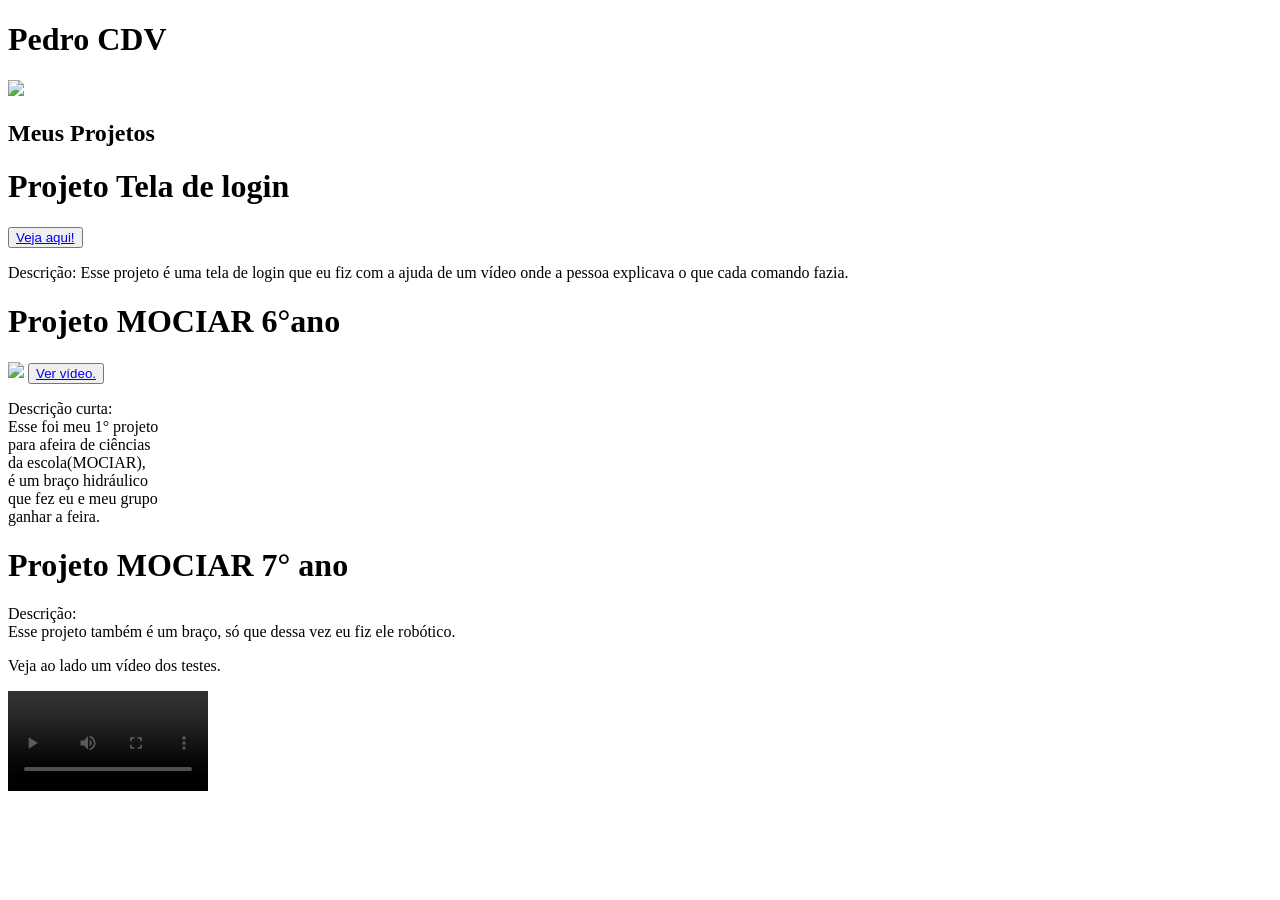
==== index.html @ 0ea11e64 "Rename Github pages/index.html to index.html" ====
<!DOCTYPE html>
<html lang="pt-br">
<head>
    <meta charset="UTF-8">
    <meta name="viewport" content="width=device-width, initial-scale=1.0">
    <title>GitHub Pages</title>
    <link rel="stylesheet" href="git.css">
</head>
<body>
    <div class="titulo">
        <h1>Pedro CDV</h1>
    </div>
    <img src="1000034719.jpg" class="iframe">
    <h2>Meus Projetos</h2>
<main>
    <form class="form1">
        <div class="container">
            <h1>Projeto Tela de login</h1>
            <button>
                <a href="https://github.com/Pedro-CDV/Projetos-Jovem-aprendiz">Veja aqui!</a>
            </button>
            <p>Descrição:   Esse projeto é uma tela de login que eu fiz com a ajuda de um vídeo onde a pessoa explicava o que cada comando fazia.</p>
        </div>
    </form>
    <form class="form2">
        <div class="container">
            <h1>Projeto MOCIAR 6°ano</h1>
            <img src="1000035416.jpg" class="img2">
            <button class="ver">
                <a href="https://www.youtube.com/watch?v=Ecw3kCo4AdQ">Ver vídeo.</a>
            </button>
            <p class="p2">Descrição curta:<br>Esse foi meu 1° projeto<br> para afeira de ciências<br> da escola(MOCIAR),<br> é um braço hidráulico<br> que fez eu e meu grupo<br> ganhar a feira.</p>
        </div>
    </form>
    <form class="form3">
        <div class="container">
            <h1>Projeto MOCIAR 7° ano</h1>
            <p>Descrição:<br>Esse projeto também é um braço, só que dessa vez eu fiz ele robótico.</p>
            <p class="p2">Veja ao lado um vídeo dos testes.</p>
        </div>
        <video controls width="200">
            <source src="VID-20250711-WA0008.mp4" type="video/mp4">
        </video>
    </form>
</main>
</body>
</html>
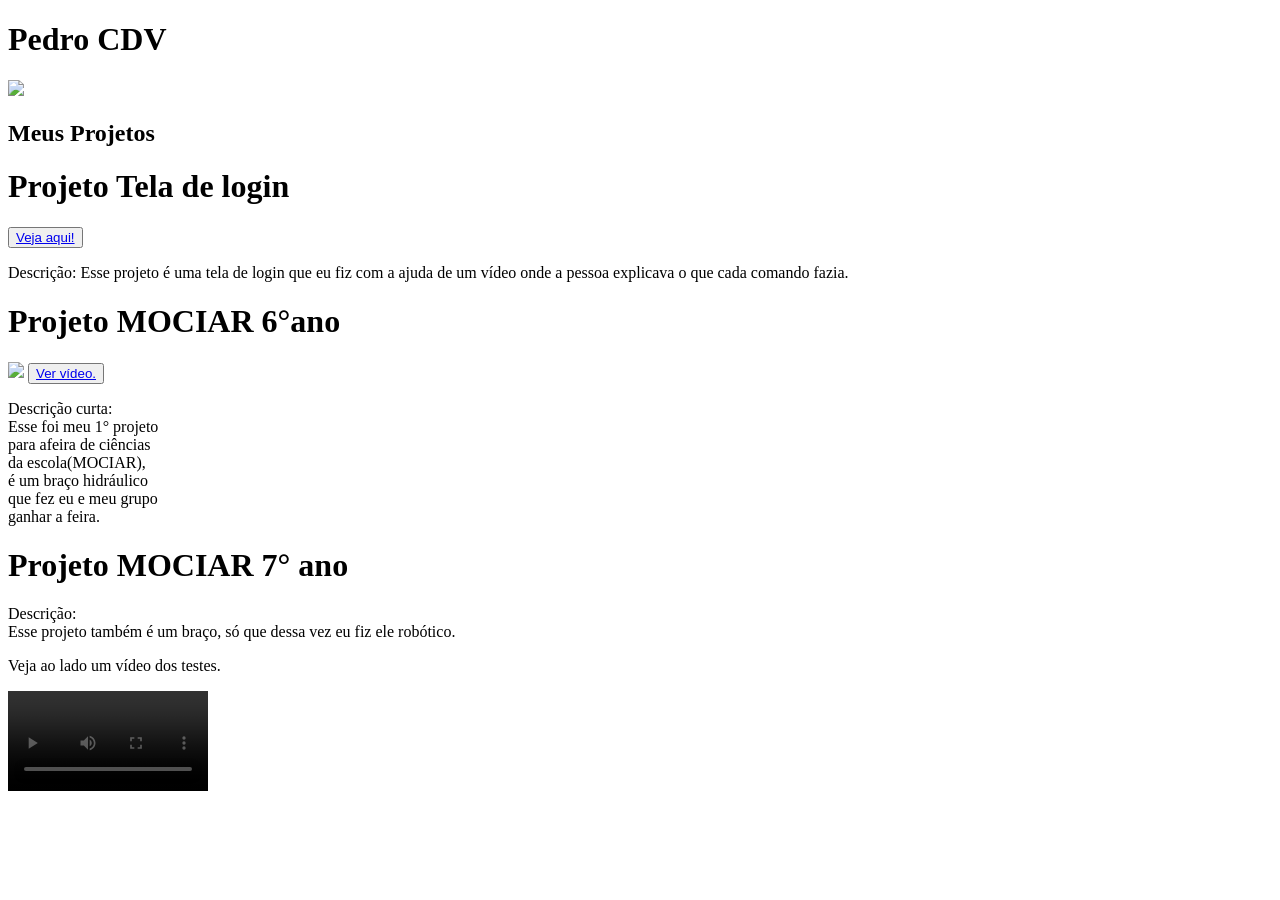
==== commit cbeaf480: "Fix HTML structure and update stylesheet path" ====
--- a/index.html
+++ b/index.html
@@ -4,7 +4,7 @@
     <meta charset="UTF-8">
     <meta name="viewport" content="width=device-width, initial-scale=1.0">
     <title>GitHub Pages</title>
-    <link rel="stylesheet" href="git.css">
+    <link rel="stylesheet" href="Git pages/git.css">
 </head>
 <body>
     <div class="titulo">
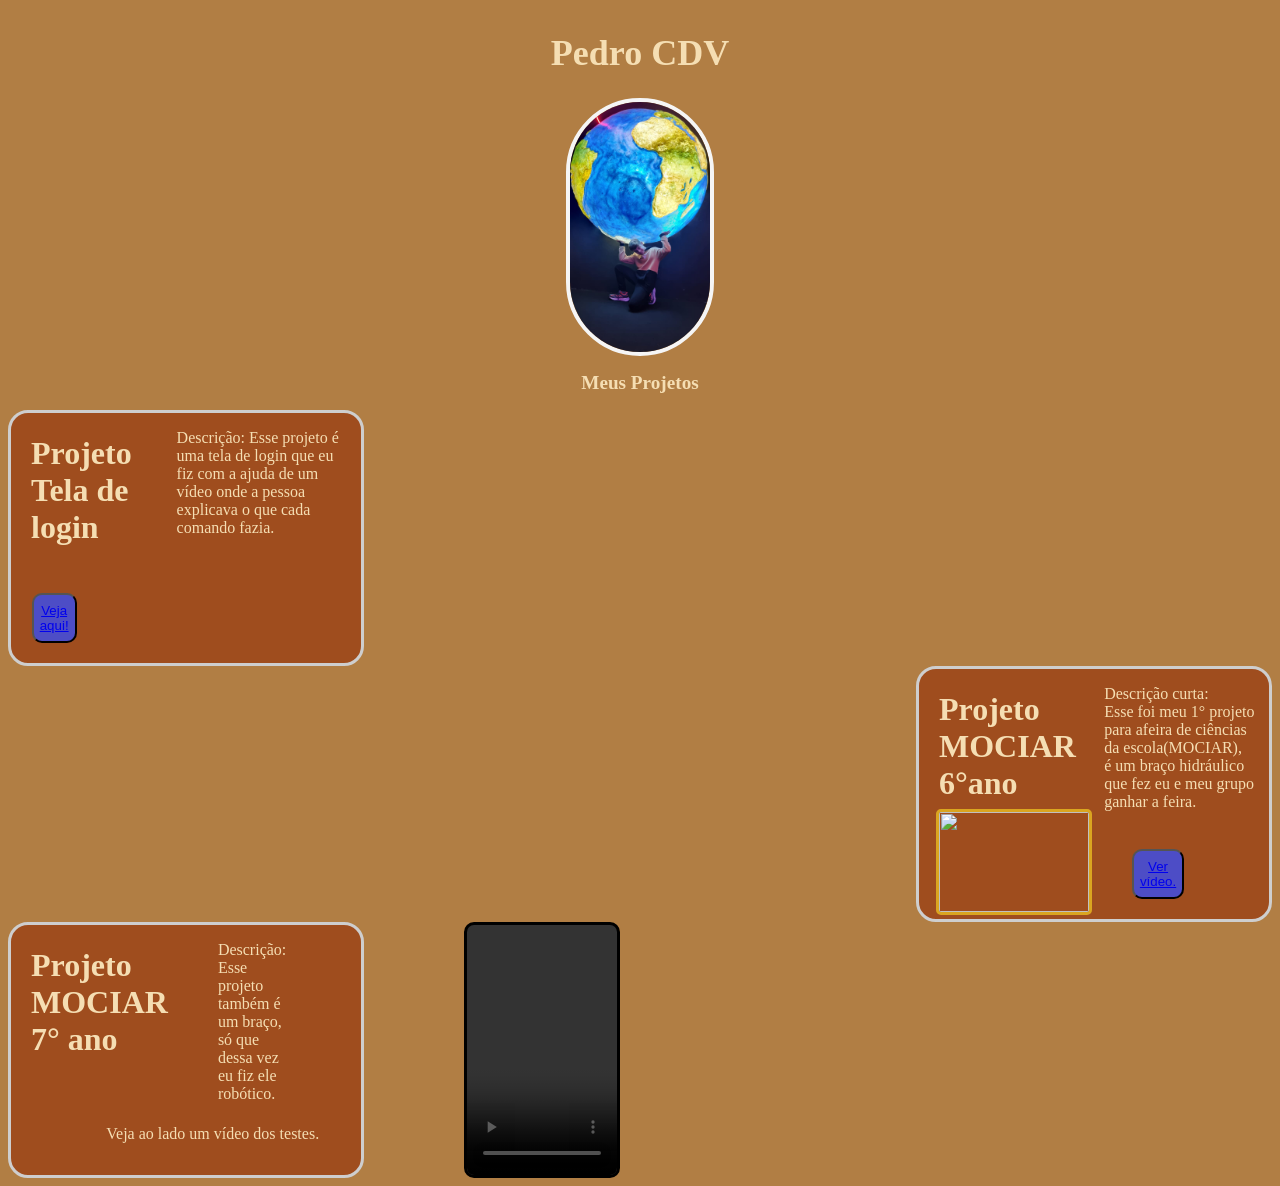
==== commit 11ae5d41: "Update index.html" ====
--- a/index.html
+++ b/index.html
@@ -4,7 +4,7 @@
     <meta charset="UTF-8">
     <meta name="viewport" content="width=device-width, initial-scale=1.0">
     <title>GitHub Pages</title>
-    <link rel="stylesheet" href="Git pages/git.css">
+    <link rel="stylesheet" href="git.css">
 </head>
 <body>
     <div class="titulo">
--- a/git.css
+++ b/git.css
@@ -0,0 +1,103 @@
+.iframe {
+    height: 250px;
+    border-radius: 150px;
+    border: 4px solid;
+    border-color: whitesmoke;
+    display: block;
+    margin: auto;
+}
+.img2 {
+    height: 100px;
+    width: 150px;
+    border: goldenrod solid;
+    border-radius: 5px;
+    margin-top: 140px;
+    transform: translateX(-140px);
+}
+body {
+    background-color: rgb(177, 126, 68);
+}
+.titulo {
+    display: flex;
+    justify-content: center;
+    color: wheat;
+    text-align: end;
+    font-family: fantasy;
+    font-size: large;
+}
+.container h1 {
+    height: 110px;
+    margin-left: 20px;
+}
+h2 {
+    font-size: larger;
+    font-family: cursive;
+    color: wheat;
+    text-align: end;
+    display: flex;
+    justify-content: center;
+}
+.container {
+    display: flex;
+    align-items: top;
+    color: wheat;
+    width: 350px;
+    height: 250px;
+    background-color: rgb(159, 77, 30);
+    border-radius: 20px;
+    border: rgb(206, 206, 206) solid;
+    transition: 0.5s ease;
+}
+.container:hover {
+    color: black;
+    border-color: black;
+
+}
+button {
+    position: relative;
+    top: 180px;
+    height: 50px;
+    width: 100px;
+    background-color: rgb(77, 77, 198);
+    left: -100px;
+    border-radius: 10px;
+}
+p {
+    display: flex;
+    align-items: top;
+    margin-right: 20px;
+}
+.p2 {
+    position: relative;
+    right: 180px;
+    width: 150px;
+    height: 125px;
+    display: flex;
+    align-items: top;
+    white-space: nowrap;
+}
+.form2 {
+    display: flex;
+    justify-content: end;
+}
+.form3 {
+    display: flex;
+    .p2{
+        margin-top: 200px;
+        height: 20px;
+        margin-left: -20px;
+    }
+    p {
+        margin-left: 50px;
+    }
+}
+video {
+    background-color: black;
+    border: black solid;
+    border-radius: 10px;
+    height: 250px;
+    width: 150px;
+    display: flex;
+    justify-content: center;
+    margin-left: 100px;
+}
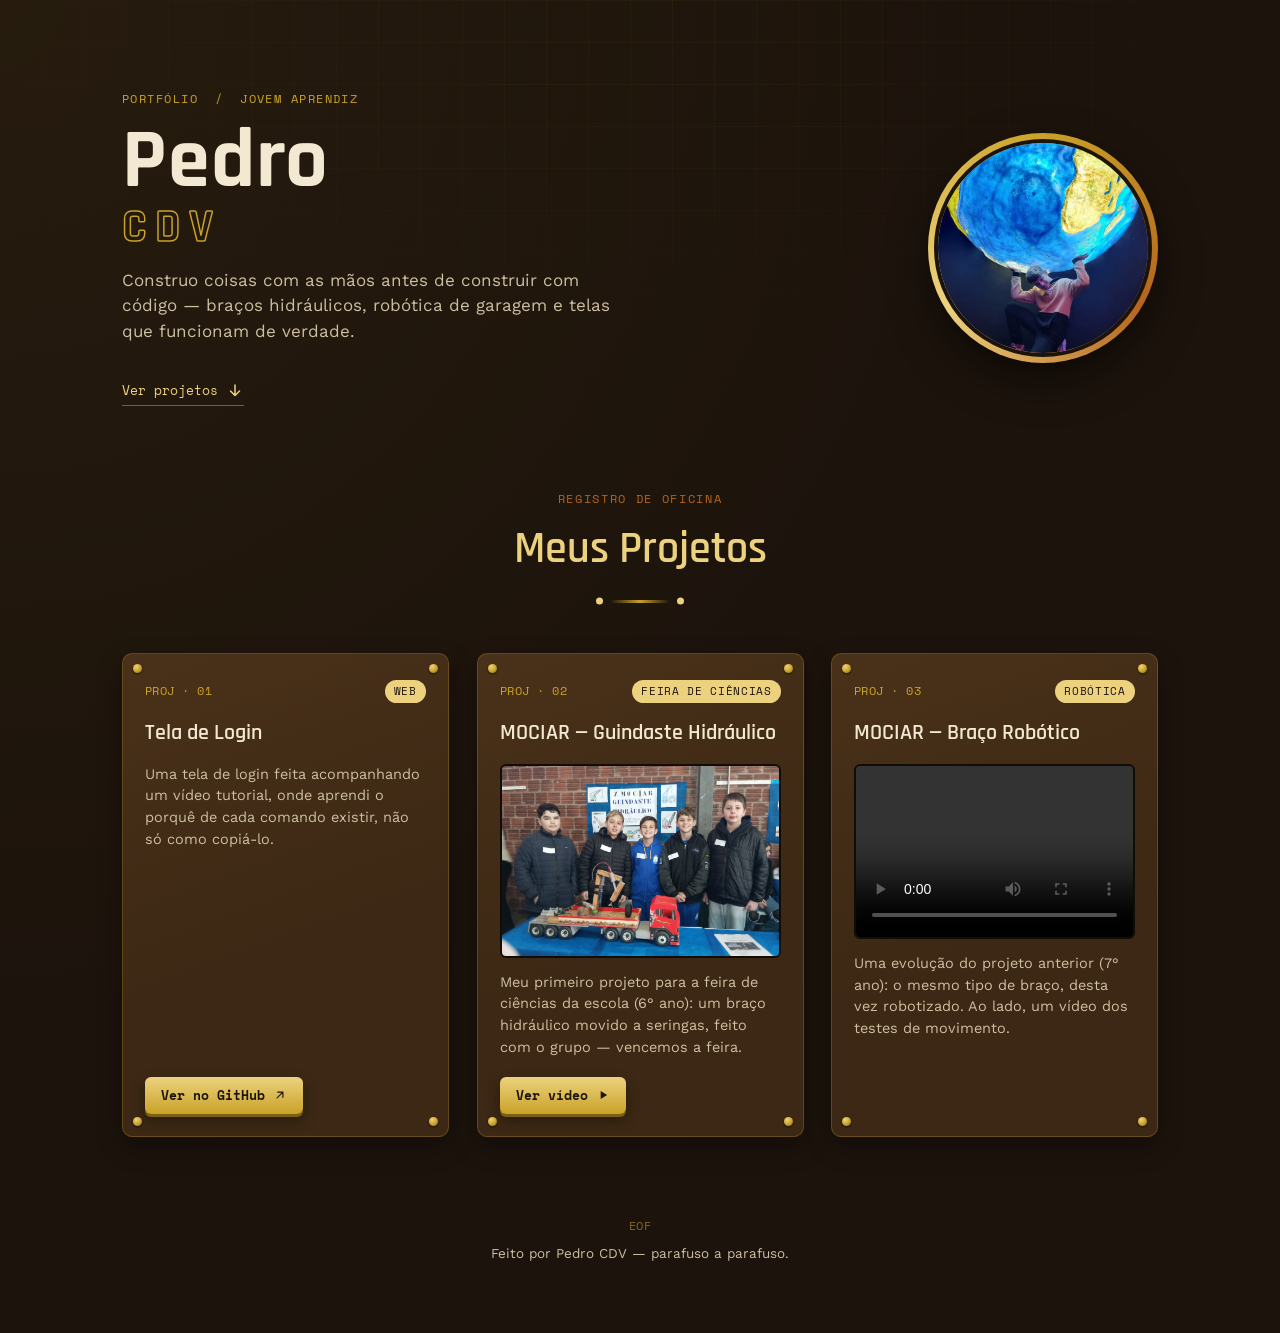
==== commit cfc1eda9: "Rename git.html to index.html" ====
--- a/index.html
+++ b/index.html
@@ -1,47 +1,133 @@
-<!DOCTYPE html>
-<html lang="pt-br">
-<head>
-    <meta charset="UTF-8">
-    <meta name="viewport" content="width=device-width, initial-scale=1.0">
-    <title>GitHub Pages</title>
-    <link rel="stylesheet" href="git.css">
-</head>
-<body>
-    <div class="titulo">
-        <h1>Pedro CDV</h1>
-    </div>
-    <img src="1000034719.jpg" class="iframe">
-    <h2>Meus Projetos</h2>
-<main>
-    <form class="form1">
-        <div class="container">
-            <h1>Projeto Tela de login</h1>
-            <button>
-                <a href="https://github.com/Pedro-CDV/Projetos-Jovem-aprendiz">Veja aqui!</a>
-            </button>
-            <p>Descrição:   Esse projeto é uma tela de login que eu fiz com a ajuda de um vídeo onde a pessoa explicava o que cada comando fazia.</p>
-        </div>
-    </form>
-    <form class="form2">
-        <div class="container">
-            <h1>Projeto MOCIAR 6°ano</h1>
-            <img src="1000035416.jpg" class="img2">
-            <button class="ver">
-                <a href="https://www.youtube.com/watch?v=Ecw3kCo4AdQ">Ver vídeo.</a>
-            </button>
-            <p class="p2">Descrição curta:<br>Esse foi meu 1° projeto<br> para afeira de ciências<br> da escola(MOCIAR),<br> é um braço hidráulico<br> que fez eu e meu grupo<br> ganhar a feira.</p>
-        </div>
-    </form>
-    <form class="form3">
-        <div class="container">
-            <h1>Projeto MOCIAR 7° ano</h1>
-            <p>Descrição:<br>Esse projeto também é um braço, só que dessa vez eu fiz ele robótico.</p>
-            <p class="p2">Veja ao lado um vídeo dos testes.</p>
-        </div>
-        <video controls width="200">
-            <source src="VID-20250711-WA0008.mp4" type="video/mp4">
-        </video>
-    </form>
-</main>
-</body>
-</html>
+<!DOCTYPE html>
+<html lang="pt-br">
+<head>
+<meta charset="UTF-8">
+<meta name="viewport" content="width=device-width, initial-scale=1.0">
+<title>Pedro CDV — Portfólio</title>
+<link rel="preconnect" href="https://fonts.googleapis.com">
+<link rel="preconnect" href="https://fonts.gstatic.com" crossorigin>
+<link href="https://fonts.googleapis.com/css2?family=Rajdhani:wght@500;600;700&family=Space+Mono:wght@400;700&family=Work+Sans:wght@400;500;600&display=swap" rel="stylesheet">
+<link rel="stylesheet" href="git.css">
+</head>
+<body>
+
+<div class="blueprint-grid" aria-hidden="true"></div>
+
+<header class="hero">
+  <div class="hero-text">
+    <p class="eyebrow">Portfólio &nbsp;/&nbsp; Jovem Aprendiz</p>
+    <h1 class="name">Pedro<span>CDV</span></h1>
+    <p class="tagline">Construo coisas com as mãos antes de construir com código —
+      braços hidráulicos, robótica de garagem e telas que funcionam de verdade.</p>
+    <a class="scroll-cue" href="#projetos">
+      <span>Ver projetos</span>
+      <svg viewBox="0 0 24 24" width="18" height="18"><path d="M12 4v14m0 0l-6-6m6 6l6-6" fill="none" stroke="currentColor" stroke-width="2" stroke-linecap="round" stroke-linejoin="round"/></svg>
+    </a>
+  </div>
+
+  <div class="hero-portrait">
+    <div class="rivet rivet-tl"></div>
+    <div class="rivet rivet-tr"></div>
+    <div class="rivet rivet-bl"></div>
+    <div class="rivet rivet-br"></div>
+    <img src="1000034719.jpg" alt="Pedro segurando um globo terrestre iluminado" class="portrait-img">
+  </div>
+</header>
+
+<main>
+  <section class="projects-intro" id="projetos">
+    <span class="section-tag">registro de oficina</span>
+    <h2>Meus Projetos</h2>
+    <div class="hinge-line" aria-hidden="true"></div>
+  </section>
+
+  <div class="projects-grid">
+
+    <!-- Project 01 -->
+    <article class="panel" style="--delay:0s">
+      <div class="rivet rivet-tl"></div>
+      <div class="rivet rivet-tr"></div>
+      <div class="rivet rivet-bl"></div>
+      <div class="rivet rivet-br"></div>
+
+      <div class="panel-head">
+        <span class="serial">PROJ&nbsp;· 01</span>
+        <span class="chip">web</span>
+      </div>
+
+      <h3>Tela de Login</h3>
+
+      <p class="desc">Uma tela de login feita acompanhando um vídeo tutorial, onde
+        aprendi o porquê de cada comando existir, não só como copiá-lo.</p>
+
+      <div class="panel-footer">
+        <a class="btn" href="https://github.com/Pedro-CDV/Projetos-Jovem-aprendiz" target="_blank" rel="noopener">
+          <span>Ver no GitHub</span>
+          <svg viewBox="0 0 24 24" width="14" height="14"><path d="M7 17L17 7M17 7H8M17 7v9" fill="none" stroke="currentColor" stroke-width="2" stroke-linecap="round" stroke-linejoin="round"/></svg>
+        </a>
+      </div>
+    </article>
+
+    <!-- Project 02 -->
+    <article class="panel" style="--delay:.12s">
+      <div class="rivet rivet-tl"></div>
+      <div class="rivet rivet-tr"></div>
+      <div class="rivet rivet-bl"></div>
+      <div class="rivet rivet-br"></div>
+
+      <div class="panel-head">
+        <span class="serial">PROJ&nbsp;· 02</span>
+        <span class="chip">feira de ciências</span>
+      </div>
+
+      <h3>MOCIAR — Guindaste Hidráulico</h3>
+
+      <div class="media-frame">
+        <img src="1000035416.jpg" alt="Equipe com o guindaste hidráulico montado sobre um caminhão de brinquedo" class="panel-img">
+      </div>
+
+      <p class="desc">Meu primeiro projeto para a feira de ciências da escola (6° ano):
+        um braço hidráulico movido a seringas, feito com o grupo — vencemos a feira.</p>
+
+      <div class="panel-footer">
+        <a class="btn" href="https://www.youtube.com/watch?v=Ecw3kCo4AdQ" target="_blank" rel="noopener">
+          <span>Ver vídeo</span>
+          <svg viewBox="0 0 24 24" width="14" height="14"><path d="M8 5v14l11-7z" fill="currentColor"/></svg>
+        </a>
+      </div>
+    </article>
+
+    <!-- Project 03 -->
+    <article class="panel" style="--delay:.24s">
+      <div class="rivet rivet-tl"></div>
+      <div class="rivet rivet-tr"></div>
+      <div class="rivet rivet-bl"></div>
+      <div class="rivet rivet-br"></div>
+
+      <div class="panel-head">
+        <span class="serial">PROJ&nbsp;· 03</span>
+        <span class="chip">robótica</span>
+      </div>
+
+      <h3>MOCIAR — Braço Robótico</h3>
+
+      <div class="media-frame media-frame--video">
+        <video controls preload="metadata" class="panel-video">
+          <source src="VID-20250711-WA0008.mp4" type="video/mp4">
+        </video>
+      </div>
+
+      <p class="desc">Uma evolução do projeto anterior (7° ano): o mesmo tipo de braço,
+        desta vez robotizado. Ao lado, um vídeo dos testes de movimento.</p>
+    </article>
+
+  </div>
+
+  <footer class="site-footer">
+    <span class="serial">EOF</span>
+    <p>Feito por Pedro CDV — parafuso a parafuso.</p>
+  </footer>
+</main>
+
+</body>
+</html>
--- a/git.css
+++ b/git.css
@@ -1,103 +1,402 @@
-.iframe {
-    height: 250px;
-    border-radius: 150px;
-    border: 4px solid;
-    border-color: whitesmoke;
-    display: block;
-    margin: auto;
-}
-.img2 {
-    height: 100px;
-    width: 150px;
-    border: goldenrod solid;
-    border-radius: 5px;
-    margin-top: 140px;
-    transform: translateX(-140px);
-}
-body {
-    background-color: rgb(177, 126, 68);
-}
-.titulo {
-    display: flex;
-    justify-content: center;
-    color: wheat;
-    text-align: end;
-    font-family: fantasy;
-    font-size: large;
-}
-.container h1 {
-    height: 110px;
-    margin-left: 20px;
-}
-h2 {
-    font-size: larger;
-    font-family: cursive;
-    color: wheat;
-    text-align: end;
-    display: flex;
-    justify-content: center;
-}
-.container {
-    display: flex;
-    align-items: top;
-    color: wheat;
-    width: 350px;
-    height: 250px;
-    background-color: rgb(159, 77, 30);
-    border-radius: 20px;
-    border: rgb(206, 206, 206) solid;
-    transition: 0.5s ease;
-}
-.container:hover {
-    color: black;
-    border-color: black;
-
-}
-button {
-    position: relative;
-    top: 180px;
-    height: 50px;
-    width: 100px;
-    background-color: rgb(77, 77, 198);
-    left: -100px;
-    border-radius: 10px;
-}
-p {
-    display: flex;
-    align-items: top;
-    margin-right: 20px;
-}
-.p2 {
-    position: relative;
-    right: 180px;
-    width: 150px;
-    height: 125px;
-    display: flex;
-    align-items: top;
-    white-space: nowrap;
-}
-.form2 {
-    display: flex;
-    justify-content: end;
-}
-.form3 {
-    display: flex;
-    .p2{
-        margin-top: 200px;
-        height: 20px;
-        margin-left: -20px;
-    }
-    p {
-        margin-left: 50px;
-    }
-}
-video {
-    background-color: black;
-    border: black solid;
-    border-radius: 10px;
-    height: 250px;
-    width: 150px;
-    display: flex;
-    justify-content: center;
-    margin-left: 100px;
-}
+/* ---------------------------------------------------
+   Tokens
+--------------------------------------------------- */
+:root {
+  --wood-dark:   #1c130c;
+  --wood:        #2c1d12;
+  --leather:     #3c2814;
+  --leather-lt:  #4a3119;
+  --brass:       #c9a227;
+  --brass-lt:    #ecd27f;
+  --copper:      #b5651d;
+  --cream:       #f3e9d2;
+  --cream-dim:   #cdbfa1;
+  --ink:         #120c07;
+
+  --font-display: 'Rajdhani', sans-serif;
+  --font-body:    'Work Sans', sans-serif;
+  --font-mono:    'Space Mono', monospace;
+
+  --radius: 10px;
+  --ease: cubic-bezier(.22,.68,.28,1);
+}
+
+* { box-sizing: border-box; }
+
+@media (prefers-reduced-motion: reduce) {
+  *, *::before, *::after {
+    animation-duration: 0.001ms !important;
+    animation-iteration-count: 1 !important;
+    transition-duration: 0.001ms !important;
+    scroll-behavior: auto !important;
+  }
+}
+
+html { scroll-behavior: smooth; }
+
+body {
+  margin: 0;
+  background:
+    radial-gradient(ellipse at top left, rgba(201,162,39,.06), transparent 55%),
+    var(--wood-dark);
+  color: var(--cream);
+  font-family: var(--font-body);
+  line-height: 1.5;
+  position: relative;
+  overflow-x: hidden;
+}
+
+/* subtle blueprint grid, faint, fixed behind everything */
+.blueprint-grid {
+  position: fixed;
+  inset: 0;
+  z-index: 0;
+  pointer-events: none;
+  background-image:
+    linear-gradient(rgba(201,162,39,.05) 1px, transparent 1px),
+    linear-gradient(90deg, rgba(201,162,39,.05) 1px, transparent 1px);
+  background-size: 42px 42px;
+  mask-image: radial-gradient(ellipse 80% 60% at 50% 0%, black 0%, transparent 75%);
+}
+
+a { color: inherit; }
+
+/* ---------------------------------------------------
+   Rivets — the signature detail, used on every panel
+--------------------------------------------------- */
+.rivet {
+  position: absolute;
+  width: 9px;
+  height: 9px;
+  border-radius: 50%;
+  background: radial-gradient(circle at 35% 30%, var(--brass-lt), var(--brass) 55%, #7a5f14 100%);
+  box-shadow: 0 1px 2px rgba(0,0,0,.6);
+  z-index: 2;
+}
+.rivet-tl { top: 10px; left: 10px; }
+.rivet-tr { top: 10px; right: 10px; }
+.rivet-bl { bottom: 10px; left: 10px; }
+.rivet-br { bottom: 10px; right: 10px; }
+
+/* ---------------------------------------------------
+   Hero
+--------------------------------------------------- */
+.hero {
+  position: relative;
+  z-index: 1;
+  display: flex;
+  align-items: center;
+  justify-content: space-between;
+  gap: 40px;
+  max-width: 1100px;
+  margin: 0 auto;
+  padding: 90px 32px 70px;
+  flex-wrap: wrap;
+}
+
+.eyebrow {
+  font-family: var(--font-mono);
+  font-size: 12px;
+  letter-spacing: .12em;
+  text-transform: uppercase;
+  color: var(--brass);
+  margin: 0 0 14px;
+  opacity: 0;
+  animation: rise .6s var(--ease) .1s forwards;
+}
+
+.name {
+  font-family: var(--font-display);
+  font-weight: 700;
+  font-size: clamp(48px, 8vw, 84px);
+  line-height: .95;
+  margin: 0 0 18px;
+  color: var(--cream);
+  letter-spacing: .01em;
+  opacity: 0;
+  animation: rise .7s var(--ease) .22s forwards;
+}
+.name span {
+  display: block;
+  color: transparent;
+  -webkit-text-stroke: 1.5px var(--brass);
+  font-size: .55em;
+  letter-spacing: .18em;
+  margin-top: 4px;
+}
+
+.tagline {
+  max-width: 46ch;
+  color: var(--cream-dim);
+  font-size: 17px;
+  margin: 0 0 34px;
+  opacity: 0;
+  animation: rise .7s var(--ease) .34s forwards;
+}
+
+.scroll-cue {
+  display: inline-flex;
+  align-items: center;
+  gap: 8px;
+  font-family: var(--font-mono);
+  font-size: 13px;
+  text-decoration: none;
+  color: var(--brass-lt);
+  border-bottom: 1px solid rgba(236,210,127,.4);
+  padding-bottom: 4px;
+  width: fit-content;
+  transition: border-color .3s var(--ease), gap .3s var(--ease);
+  opacity: 0;
+  animation: rise .7s var(--ease) .46s forwards;
+}
+.scroll-cue:hover { gap: 13px; border-color: var(--brass-lt); }
+.scroll-cue svg { animation: nudge 1.8s ease-in-out infinite; }
+
+.hero-portrait {
+  position: relative;
+  flex-shrink: 0;
+  width: 230px;
+  height: 230px;
+  border-radius: 50%;
+  padding: 6px;
+  background: conic-gradient(var(--brass), var(--copper), var(--brass-lt), var(--brass));
+  box-shadow: 0 18px 40px rgba(0,0,0,.5);
+  opacity: 0;
+  animation: pop .8s var(--ease) .3s forwards;
+}
+.hero-portrait .rivet { display: none; } /* circular frame: rivets don't apply */
+.portrait-img {
+  width: 100%;
+  height: 100%;
+  object-fit: cover;
+  border-radius: 50%;
+  border: 4px solid var(--wood-dark);
+  display: block;
+}
+
+@keyframes rise {
+  from { opacity: 0; transform: translateY(14px); }
+  to   { opacity: 1; transform: translateY(0); }
+}
+@keyframes pop {
+  from { opacity: 0; transform: scale(.85) rotate(-6deg); }
+  to   { opacity: 1; transform: scale(1) rotate(0); }
+}
+@keyframes nudge {
+  0%, 100% { transform: translateY(0); }
+  50%      { transform: translateY(4px); }
+}
+
+/* ---------------------------------------------------
+   Section intro
+--------------------------------------------------- */
+.projects-intro {
+  position: relative;
+  z-index: 1;
+  max-width: 1100px;
+  margin: 0 auto;
+  padding: 10px 32px 30px;
+  text-align: center;
+}
+.section-tag {
+  font-family: var(--font-mono);
+  font-size: 12px;
+  letter-spacing: .14em;
+  text-transform: uppercase;
+  color: var(--copper);
+}
+.projects-intro h2 {
+  font-family: var(--font-display);
+  font-weight: 600;
+  font-size: clamp(30px, 4vw, 44px);
+  color: var(--brass-lt);
+  margin: 6px 0 18px;
+}
+.hinge-line {
+  width: 60px;
+  height: 3px;
+  margin: 0 auto;
+  border-radius: 2px;
+  background: linear-gradient(90deg, transparent, var(--brass), transparent);
+  position: relative;
+}
+.hinge-line::before, .hinge-line::after {
+  content: '';
+  position: absolute;
+  top: 50%;
+  width: 7px;
+  height: 7px;
+  border-radius: 50%;
+  background: var(--brass-lt);
+  transform: translateY(-50%);
+}
+.hinge-line::before { left: -14px; }
+.hinge-line::after { right: -14px; }
+
+/* ---------------------------------------------------
+   Project grid & panels
+--------------------------------------------------- */
+.projects-grid {
+  position: relative;
+  z-index: 1;
+  max-width: 1100px;
+  margin: 0 auto;
+  padding: 20px 32px 40px;
+  display: grid;
+  grid-template-columns: repeat(auto-fit, minmax(280px, 1fr));
+  gap: 28px;
+}
+
+.panel {
+  position: relative;
+  background:
+    linear-gradient(160deg, var(--leather-lt), var(--leather) 60%);
+  border: 1px solid rgba(201,162,39,.25);
+  border-radius: var(--radius);
+  padding: 26px 22px 22px;
+  display: flex;
+  flex-direction: column;
+  gap: 14px;
+  box-shadow: 0 10px 24px rgba(0,0,0,.35);
+  transform-origin: top center;
+  opacity: 0;
+  animation: unfold .7s var(--ease) forwards;
+  animation-delay: var(--delay, 0s);
+  transition: transform .45s var(--ease), box-shadow .45s var(--ease), border-color .45s var(--ease);
+}
+.panel:hover {
+  transform: translateY(-6px) rotateX(2deg);
+  box-shadow: 0 22px 40px rgba(0,0,0,.5);
+  border-color: rgba(236,210,127,.55);
+}
+
+@keyframes unfold {
+  from { opacity: 0; transform: rotateX(-12deg) translateY(24px); }
+  to   { opacity: 1; transform: rotateX(0) translateY(0); }
+}
+
+.panel-head {
+  display: flex;
+  align-items: center;
+  justify-content: space-between;
+}
+.serial {
+  font-family: var(--font-mono);
+  font-size: 12px;
+  color: var(--brass);
+  letter-spacing: .04em;
+}
+.chip {
+  font-family: var(--font-mono);
+  font-size: 11px;
+  text-transform: uppercase;
+  letter-spacing: .06em;
+  color: var(--wood-dark);
+  background: var(--brass-lt);
+  padding: 3px 9px;
+  border-radius: 999px;
+}
+
+.panel h3 {
+  font-family: var(--font-display);
+  font-weight: 600;
+  font-size: 22px;
+  color: var(--cream);
+  margin: 0;
+}
+
+.desc {
+  color: var(--cream-dim);
+  font-size: 14.5px;
+  margin: 0;
+  flex-grow: 1;
+}
+
+.media-frame {
+  border-radius: 6px;
+  overflow: hidden;
+  border: 2px solid var(--ink);
+  background: var(--ink);
+}
+.panel-img {
+  width: 100%;
+  display: block;
+  aspect-ratio: 16/11;
+  object-fit: cover;
+  filter: saturate(1.05);
+  transition: transform .6s var(--ease);
+}
+.panel:hover .panel-img { transform: scale(1.05); }
+
+.media-frame--video { aspect-ratio: 16/10; }
+.panel-video {
+  width: 100%;
+  height: 100%;
+  display: block;
+  object-fit: cover;
+  background: #000;
+}
+
+.panel-footer { margin-top: 4px; }
+
+.btn {
+  display: inline-flex;
+  align-items: center;
+  gap: 8px;
+  font-family: var(--font-mono);
+  font-size: 13px;
+  text-decoration: none;
+  color: var(--wood-dark);
+  background: linear-gradient(180deg, var(--brass-lt), var(--brass));
+  padding: 9px 16px;
+  border-radius: 6px;
+  font-weight: 700;
+  box-shadow: 0 3px 0 #7a5f14, 0 6px 14px rgba(0,0,0,.35);
+  transition: transform .18s var(--ease), box-shadow .18s var(--ease);
+}
+.btn:hover {
+  transform: translateY(-2px);
+  box-shadow: 0 5px 0 #7a5f14, 0 10px 18px rgba(0,0,0,.4);
+}
+.btn:active {
+  transform: translateY(1px);
+  box-shadow: 0 2px 0 #7a5f14, 0 4px 10px rgba(0,0,0,.35);
+}
+.btn svg { flex-shrink: 0; }
+
+/* ---------------------------------------------------
+   Footer
+--------------------------------------------------- */
+.site-footer {
+  position: relative;
+  z-index: 1;
+  text-align: center;
+  padding: 40px 32px 70px;
+  color: var(--cream-dim);
+}
+.site-footer .serial {
+  display: block;
+  margin-bottom: 8px;
+  opacity: .6;
+}
+.site-footer p {
+  font-size: 13.5px;
+  margin: 0;
+}
+
+/* ---------------------------------------------------
+   Accessibility
+--------------------------------------------------- */
+a:focus-visible, .panel:focus-visible {
+  outline: 2px solid var(--brass-lt);
+  outline-offset: 3px;
+}
+
+/* ---------------------------------------------------
+   Responsive
+--------------------------------------------------- */
+@media (max-width: 640px) {
+  .hero { padding: 60px 22px 50px; gap: 28px; }
+  .hero-portrait { width: 170px; height: 170px; }
+  .projects-grid { padding: 10px 22px 30px; }
+}
